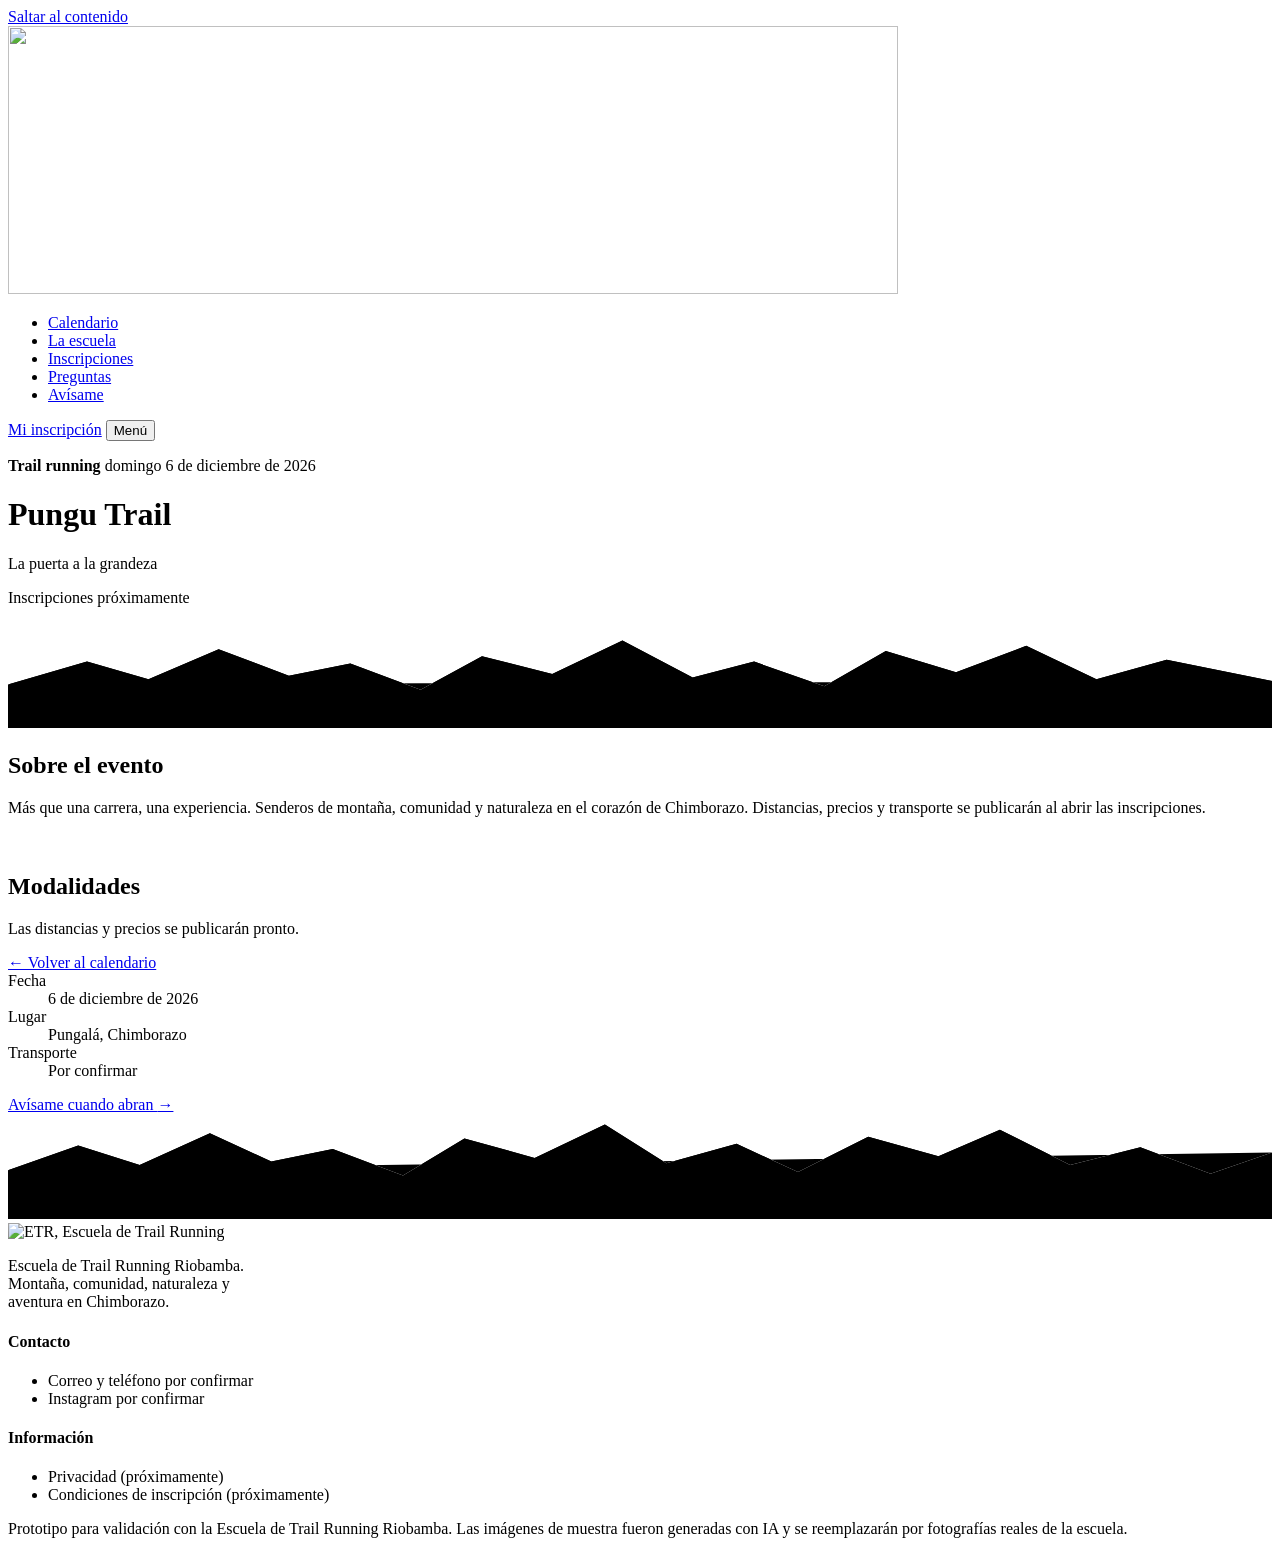
==== eventos/pungu-trail-2026/index.html @ c48a701a "Primera versión del prototipo para el cliente" ====
<!doctype html>
<html lang="es">
<head>
<meta charset="utf-8">
<meta name="robots" content="noindex">
<meta name="viewport" content="width=device-width, initial-scale=1">
<title>Pungu Trail · ETR</title>
<meta name="description" content="Pungu Trail: 6 de diciembre de 2026 en Pungalá, Chimborazo. Inscripciones próximamente.">
<meta name="theme-color" content="#0B1A33">
<meta property="og:type" content="website">
<meta property="og:title" content="Pungu Trail · 6 de diciembre de 2026">
<meta property="og:image" content="https://idhabid11.github.io/etr-prototipo/static/img/og-etr.jpg">
<link rel="icon" href="data:image/svg+xml,%3Csvg xmlns='http://www.w3.org/2000/svg' viewBox='0 0 32 32'%3E%3Crect width='32' height='32' fill='%230B1A33'/%3E%3Cpath d='M4 23L11 13L14 17M9 23L15 15L19 20M13 23L20 9L28 23' fill='none' stroke='%239CCB3B' stroke-width='2.6' stroke-linejoin='round' stroke-linecap='round'/%3E%3C/svg%3E">
<link rel="preconnect" href="https://fonts.googleapis.com">
<link rel="preconnect" href="https://fonts.gstatic.com" crossorigin>
<link href="https://fonts.googleapis.com/css2?family=Barlow+Condensed:ital,wght@0,500;0,600;0,700;0,800;1,700&family=Barlow:wght@400;500;600&family=DM+Mono:wght@400;500&display=swap" rel="stylesheet">
<link rel="stylesheet" href="/etr-prototipo/static/css/etr.css">
<script>
/* Menú del celular: se pliega detrás del botón «Menú» solo si menu.js arrancó.
   Sin JavaScript (o si menu.js falla) los enlaces quedan a la vista. */
(function (html) {
  html.classList.add('menu-js');
  document.addEventListener('DOMContentLoaded', function () {
    if (!html.classList.contains('menu-listo')) html.classList.remove('menu-js');
  });
})(document.documentElement);
</script>

</head>
<body>
<a class="skip" href="#main">Saltar al contenido</a>

<nav class="nav fija" aria-label="Principal">
  <div class="nav-in">
    <a class="brand" href="/etr-prototipo/" aria-label="ETR, Escuela de Trail Running, inicio"><img src="/etr-prototipo/static/img/logo-etr.png" alt="" width="890" height="268"></a>
    <ul id="menu">
      <li><a href="/etr-prototipo/#eventos">Calendario</a></li>
      <li><a href="/etr-prototipo/#escuela">La escuela</a></li>
      <li><a href="/etr-prototipo/#como">Inscripciones</a></li>
      <li><a href="/etr-prototipo/#preguntas">Preguntas</a></li>
      <li class="only-small"><a href="/etr-prototipo/#inscripcion">Avísame</a></li>
    </ul>
    <div class="nav-right">
      <a class="btn btn-lima nav-mine" href="/etr-prototipo/#como">Mi inscripción</a>
      <button class="menu-btn" type="button" aria-expanded="false" aria-controls="menu">Menú</button>
    </div>
  </div>
</nav>




<header class="det-hero" style="background-image:url('/etr-prototipo/media/eventos/2026/pungu-trail.jpg')">
  <div class="wrap">
    <p class="pc"><b>Trail running</b> domingo 6 de diciembre de 2026</p>
    <h1 class="ev-title">Pungu Trail</h1>
    <p class="lema">La puerta a la grandeza</p>
    <p class="estado st-proximamente"><span class="dot" aria-hidden="true"></span>Inscripciones próximamente</p>
  </div>
</header>

<main id="main" tabindex="-1">
  <section class="det-body claro">
    <svg class="ridge" viewBox="0 0 1440 120" preserveAspectRatio="none" aria-hidden="true"><path class="rf" d="M0 120L0 70L90 44L160 64L240 30L320 60L390 46L470 76L540 38L620 58L700 20L780 62L850 44L930 72L1000 32L1080 56L1160 26L1240 64L1320 42L1440 66L1440 120Z"/><path class="rl" d="M0 70L90 44L160 64L240 30L320 60L390 46L470 76L540 38L620 58L700 20L780 62L850 44L930 72L1000 32L1080 56L1160 26L1240 64L1320 42L1440 66" vector-effect="non-scaling-stroke"/></svg>
    <div class="wrap det-grid">
      <div>
        <h2 class="h2">Sobre el evento</h2>
        <p class="det-desc">Más que una carrera, una experiencia. Senderos de montaña, comunidad y naturaleza en el corazón de Chimborazo.

Distancias, precios y transporte se publicarán al abrir las inscripciones.</p>

        <h2 class="h2" style="margin-top:56px">Modalidades</h2>
        
        
        <p class="mod-vacio">Las distancias y precios se publicarán pronto.</p>
        
        
        <a class="volver" href="/etr-prototipo/#eventos">← Volver al calendario</a>
      </div>

      <aside class="det-side">
        <dl class="datos" style="margin-top:0">
          <dt>Fecha</dt><dd>6 de diciembre de 2026</dd>
          
          <dt>Lugar</dt><dd>Pungalá, Chimborazo</dd>
          <dt>Transporte</dt><dd>Por confirmar</dd>
          
          
        </dl>
        
        
          <a class="btn btn-lima" href="/etr-prototipo/#inscripcion">Avísame cuando abran <span class="arrow" aria-hidden="true">→</span></a>
        
      </aside>
    </div>
  </section>
</main>


<footer id="contacto">
  <svg class="ridge" viewBox="0 0 1440 120" preserveAspectRatio="none" aria-hidden="true"><path class="rf" d="M0 120L0 64L80 36L150 58L230 22L300 54L370 40L450 70L520 28L600 50L680 12L750 56L830 34L900 66L980 26L1060 48L1130 18L1210 58L1290 38L1370 68L1440 44L1440 120Z"/><path class="rl" d="M0 64L80 36L150 58L230 22L300 54L370 40L450 70L520 28L600 50L680 12L750 56L830 34L900 66L980 26L1060 48L1130 18L1210 58L1290 38L1370 68L1440 44" vector-effect="non-scaling-stroke"/></svg>
  <div class="wrap">
    <div class="foot">
      <div><img src="/etr-prototipo/static/img/logo-etr.png" alt="ETR, Escuela de Trail Running" width="890" height="268" loading="lazy"><p style="margin:16px 0 0;max-width:34ch">Escuela de Trail Running Riobamba. Montaña, comunidad, naturaleza y aventura en Chimborazo.</p></div>
      <div><h4>Contacto</h4><ul><li>Correo y teléfono por confirmar</li><li>Instagram por confirmar</li></ul></div>
      <div><h4>Información</h4><ul><li>Privacidad (próximamente)</li><li>Condiciones de inscripción (próximamente)</li></ul></div>
    </div>
    <p class="disclaimer">Prototipo para validación con la Escuela de Trail Running Riobamba. Las imágenes de muestra fueron generadas con IA y se reemplazarán por fotografías reales de la escuela.</p>
  </div>
</footer>

<script src="/etr-prototipo/static/js/menu.js"></script>

</body>
</html>
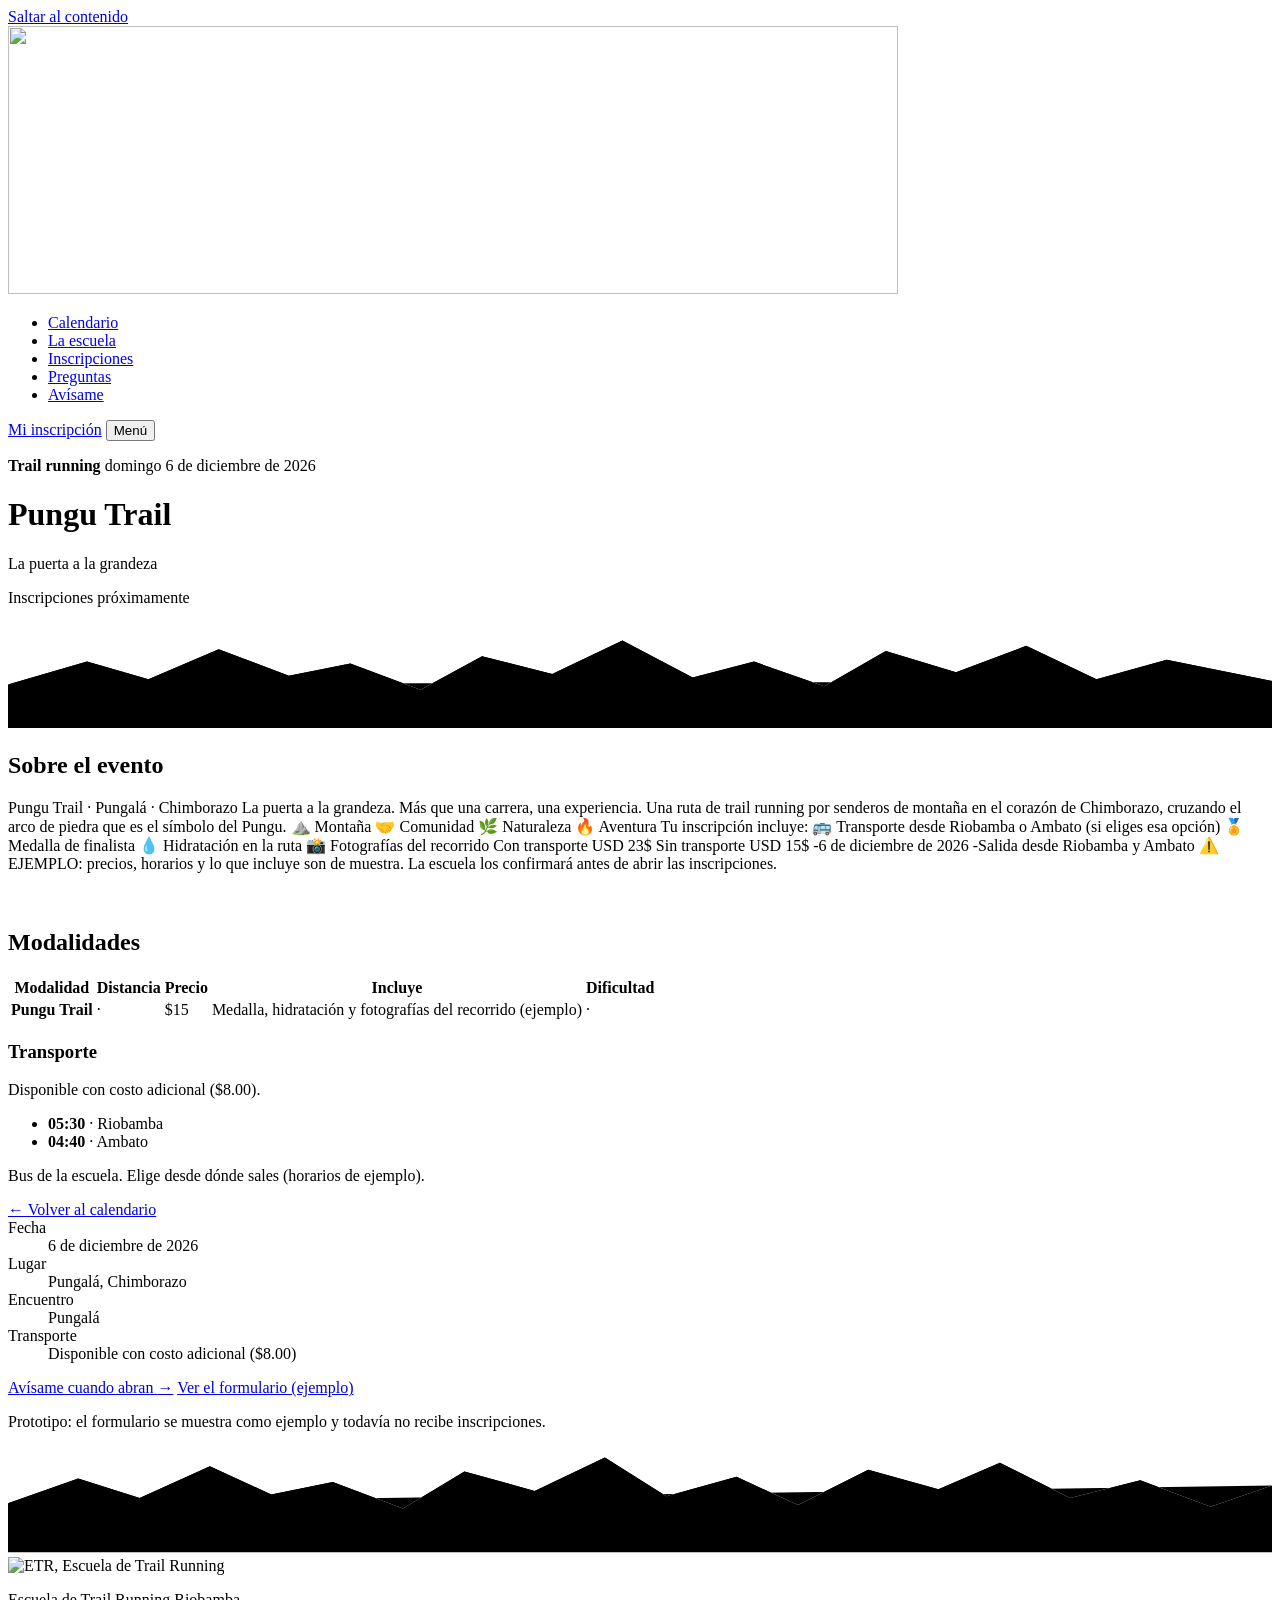
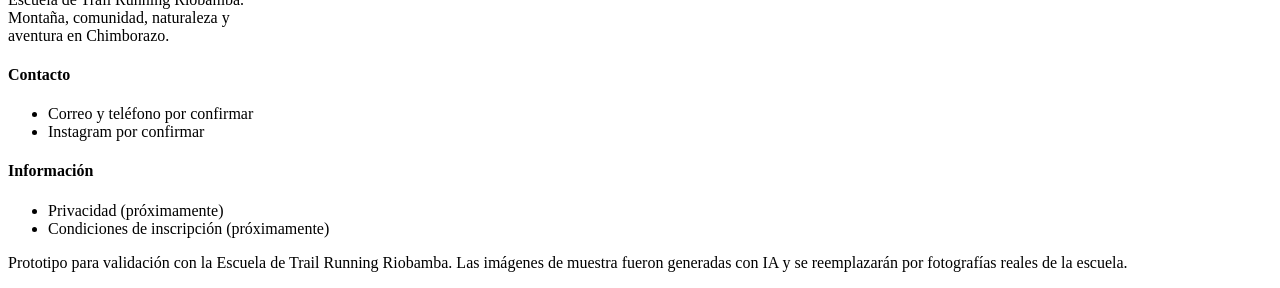
==== commit 219e6d59: "Formulario de inscripción estilo Google Forms (ejemplo Pungu Trail)" ====
--- a/eventos/pungu-trail-2026/index.html
+++ b/eventos/pungu-trail-2026/index.html
@@ -65,16 +65,66 @@
     <div class="wrap det-grid">
       <div>
         <h2 class="h2">Sobre el evento</h2>
-        <p class="det-desc">Más que una carrera, una experiencia. Senderos de montaña, comunidad y naturaleza en el corazón de Chimborazo.
+        <p class="det-desc">Pungu Trail · Pungalá · Chimborazo
 
-Distancias, precios y transporte se publicarán al abrir las inscripciones.</p>
+La puerta a la grandeza. Más que una carrera, una experiencia.
+
+Una ruta de trail running por senderos de montaña en el corazón de Chimborazo, cruzando el arco de piedra que es el símbolo del Pungu.
+
+⛰️ Montaña
+🤝 Comunidad
+🌿 Naturaleza
+🔥 Aventura
+
+Tu inscripción incluye:
+
+🚌 Transporte desde Riobamba o Ambato (si eliges esa opción)
+🏅 Medalla de finalista
+💧 Hidratación en la ruta
+📸 Fotografías del recorrido
+
+ Con transporte USD 23$
+ Sin transporte USD 15$
+
+-6 de diciembre de 2026
+-Salida desde Riobamba y Ambato
+
+⚠️ EJEMPLO: precios, horarios y lo que incluye son de muestra. La escuela los confirmará antes de abrir las inscripciones.</p>
 
         <h2 class="h2" style="margin-top:56px">Modalidades</h2>
         
+        <table class="mod-table">
+          <thead><tr><th>Modalidad</th><th>Distancia</th><th>Precio</th><th>Incluye</th><th>Dificultad</th></tr></thead>
+          <tbody>
+          
+            <tr>
+              <td data-label="Modalidad"><span><strong>Pungu Trail</strong></span></td>
+              <td data-label="Distancia" class="num"><span>·</span></td>
+              <td data-label="Precio" class="num"><span class="precio">$15</span></td>
+              <td data-label="Incluye"><span>Medalla, hidratación y fotografías del recorrido (ejemplo)</span></td>
+              <td data-label="Dificultad"><span>·</span></td>
+            </tr>
+          
+          </tbody>
+        </table>
         
-        <p class="mod-vacio">Las distancias y precios se publicarán pronto.</p>
+
+        
+
+        
+
+        
+        <h3 class="det-h3">Transporte</h3>
+        <p class="det-p">Disponible con costo adicional ($8.00).</p>
+        <ul class="det-lista"><li><b>05:30</b> · Riobamba</li><li><b>04:40</b> · Ambato</li></ul>
+        <p class="det-p">Bus de la escuela. Elige desde dónde sales (horarios de ejemplo).</p>
+        
+
         
         
+
+        
+
         <a class="volver" href="/etr-prototipo/#eventos">← Volver al calendario</a>
       </div>
 
@@ -83,13 +133,21 @@
           <dt>Fecha</dt><dd>6 de diciembre de 2026</dd>
           
           <dt>Lugar</dt><dd>Pungalá, Chimborazo</dd>
-          <dt>Transporte</dt><dd>Por confirmar</dd>
+          <dt>Encuentro</dt><dd>Pungalá</dd>
+          <dt>Transporte</dt><dd>Disponible con costo adicional ($8.00)</dd>
+          
+          
           
           
         </dl>
         
         
           <a class="btn btn-lima" href="/etr-prototipo/#inscripcion">Avísame cuando abran <span class="arrow" aria-hidden="true">→</span></a>
+        
+        
+          <a class="btn btn-linea" href="/etr-prototipo/inscribirme/pungu-trail-2026/">Ver el formulario (ejemplo)</a>
+          <p class="proto" style="color:var(--sobre-oscuro-2)">Prototipo: el formulario se muestra como ejemplo y todavía no recibe inscripciones.</p>
+        
         
       </aside>
     </div>
